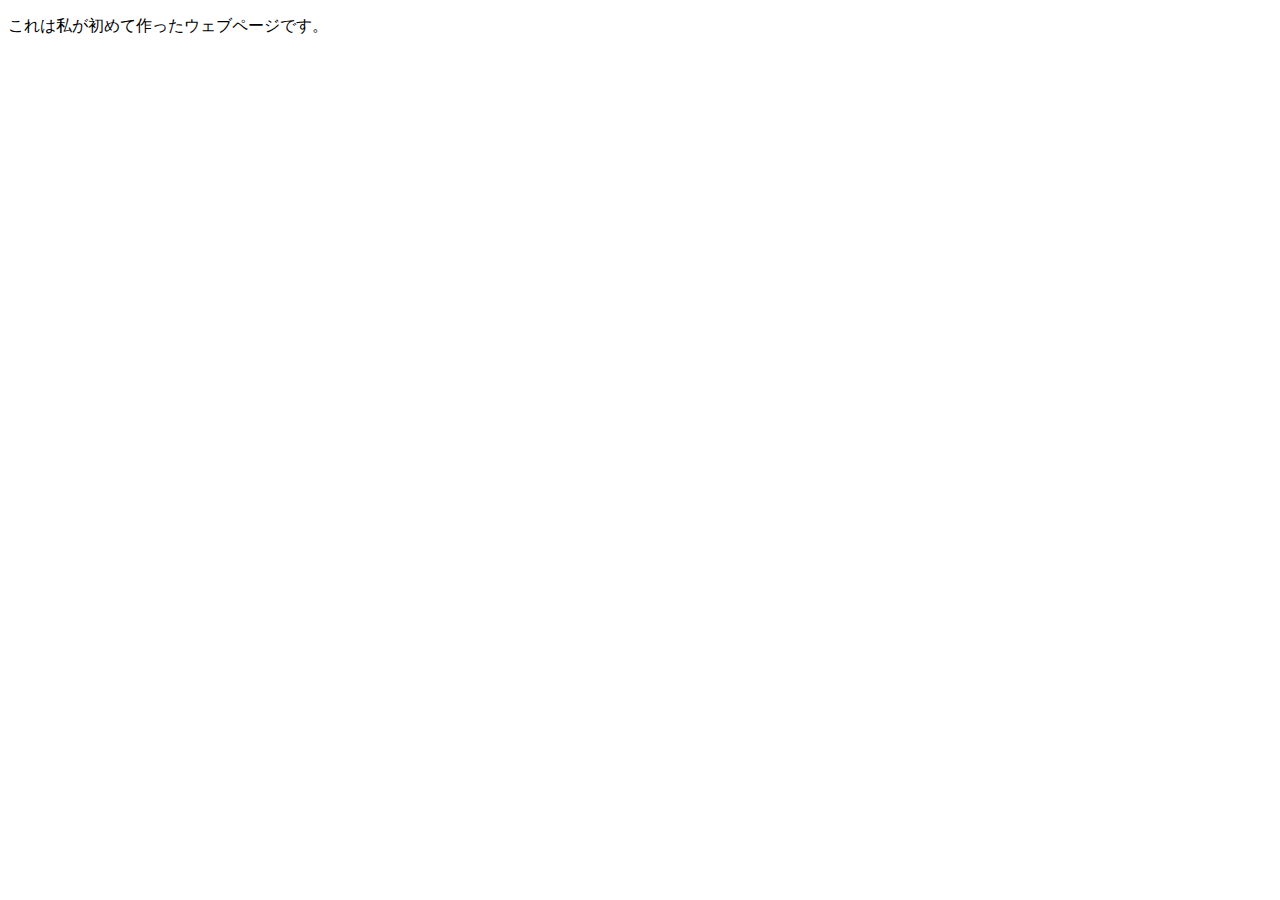
==== index.html @ 9fa6ecff "index.htmlをアップロードした" ====
<!DOCTYPE html>
<html>

<head>
  <meta charset="utf-8">
  <meta name="viewport" content="width=device-width, initial-scale=1">
  <title>初めてのウェブページ</title>
</head>

<body>
  <p>これは私が初めて作ったウェブページです。</p>
</body>

</html>
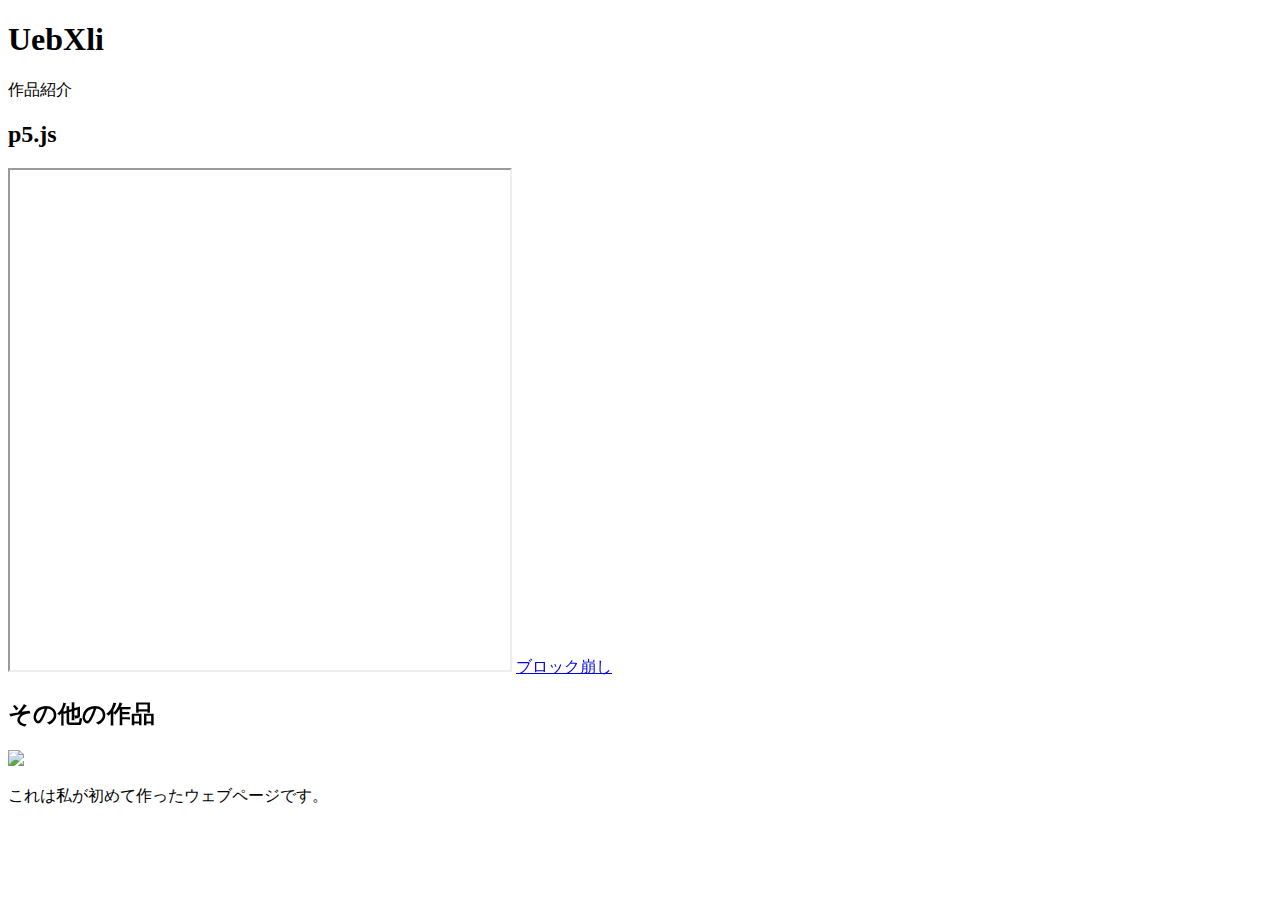
==== commit 2650c5bf: "作品を追加した" ====
--- a/index.html
+++ b/index.html
@@ -1,14 +1,30 @@
 <!DOCTYPE html>
 <html>
+  <head>
+    <meta charset="utf-8" />
+    <meta name="viewport" content="width=device-width, initial-scale=1" />
+    <title>UebXli-hr</title>
+  </head>
 
-<head>
-  <meta charset="utf-8">
-  <meta name="viewport" content="width=device-width, initial-scale=1">
-  <title>初めてのウェブページ</title>
-</head>
+  <body>
+    <h1>UebXli</h1>
 
-<body>
-  <p>これは私が初めて作ったウェブページです。</p>
-</body>
+    <p>作品紹介</p>
 
-</html>+    <h2>p5.js</h2>
+
+    <iframe
+      width="500"
+      height="500"
+      src="https://editor.p5js.org/2029715/embed/L__6Y7ZEt"
+    ></iframe>
+
+    <a href="https://editor.p5js.org/2029715/embed/L__6Y7ZEt">ブロック崩し</a>
+
+    <h2>その他の作品</h2>
+
+    <img src="u7.png" />
+
+    <p>これは私が初めて作ったウェブページです。</p>
+  </body>
+</html>
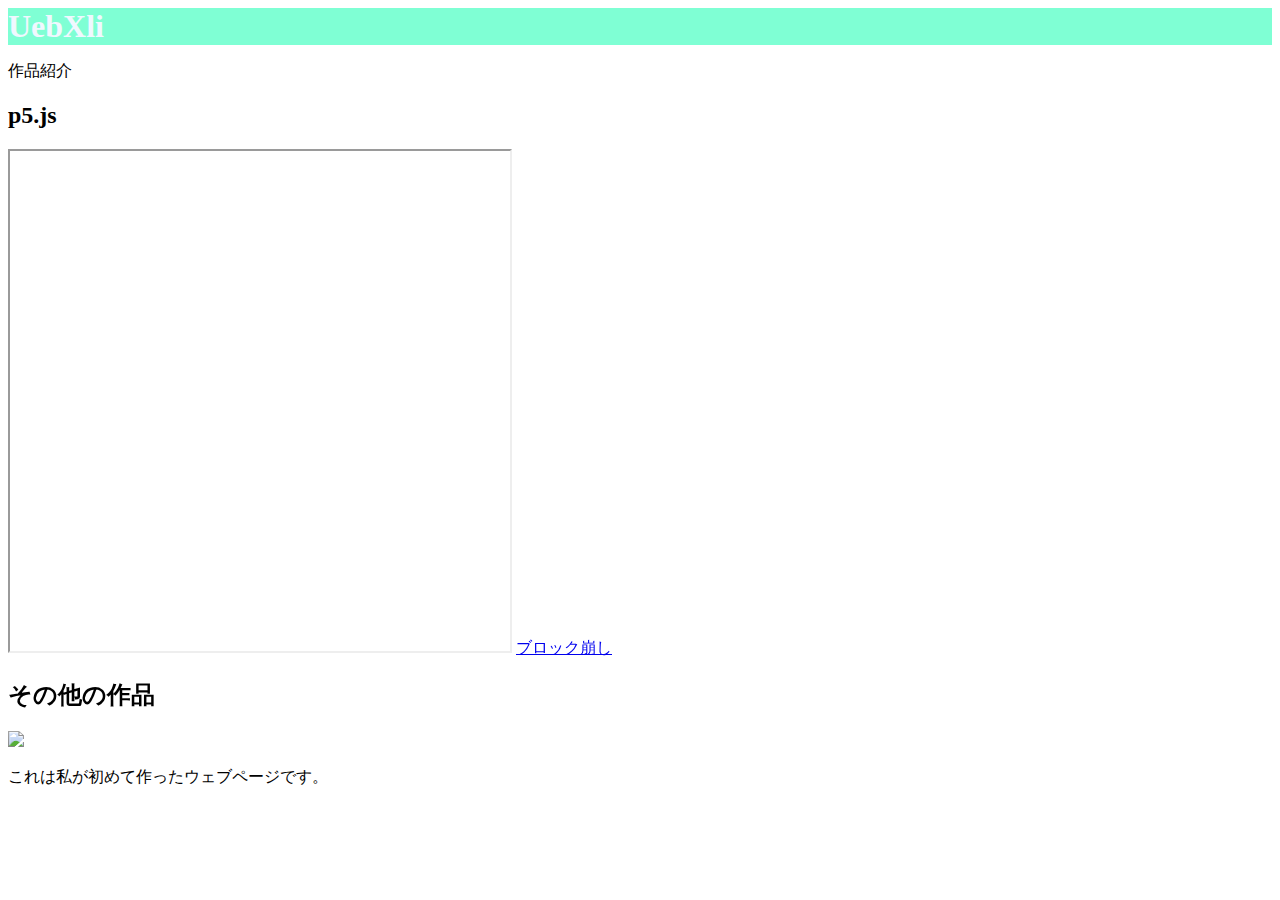
==== commit aed8a17d: "++" ====
--- a/index.html
+++ b/index.html
@@ -4,6 +4,7 @@
     <meta charset="utf-8" />
     <meta name="viewport" content="width=device-width, initial-scale=1" />
     <title>UebXli-hr</title>
+    <link rel="stylesheet" href="index.css" />
   </head>
 
   <body>
--- a/index.css
+++ b/index.css
@@ -0,0 +1,5 @@
+h1 {
+  background-color: aquamarine;
+  color: aliceblue;
+  margin: 0;
+}
